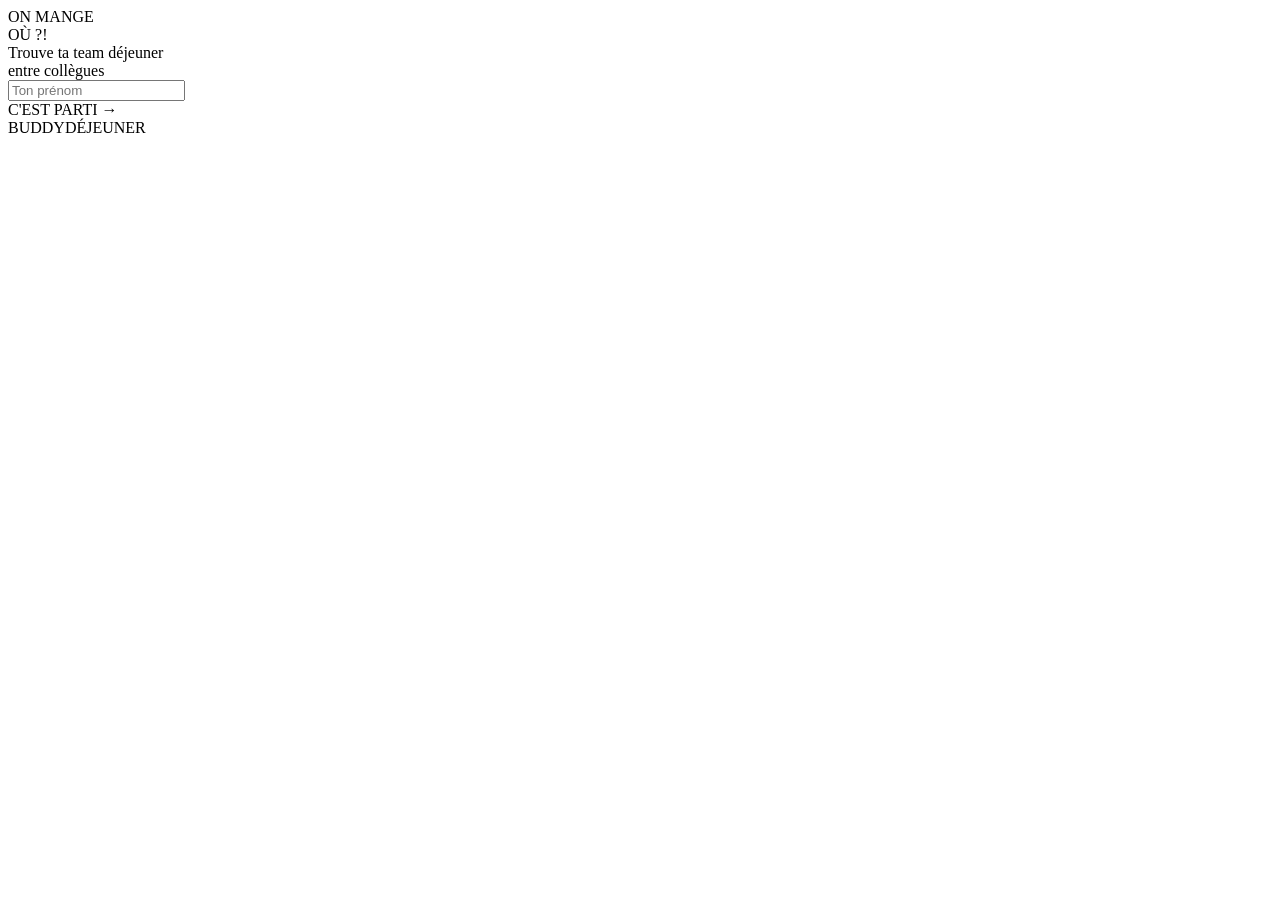
==== frontend/index.html @ fcb120ce "Refactor to FastAPI + vanilla frontend with new UI design" ====
<!DOCTYPE html>
<html lang="fr">
<head>
    <meta charset="UTF-8">
    <meta name="viewport" content="width=device-width, initial-scale=1.0, viewport-fit=cover">
    <title>BuddyDejeuner</title>
    <link rel="preconnect" href="https://fonts.googleapis.com">
    <link rel="preconnect" href="https://fonts.gstatic.com" crossorigin>
    <link href="https://fonts.googleapis.com/css2?family=Bricolage+Grotesque:wght@500;600;700;800&family=DM+Sans:wght@400;500;600;700&display=swap" rel="stylesheet">
    <link rel="stylesheet" href="/static/style.css">
</head>
<body>
    <div class="app-wrapper">
        <div class="app-container">

            <!-- LOGIN -->
            <div id="login-screen" class="screen">
                <div class="login-content">
                    <div class="login-day-tag" id="login-day-tag"></div>
                    <div class="login-title">ON MANGE<br>OÙ ?!</div>
                    <div class="login-subtitle">Trouve ta team déjeuner<br>entre collègues</div>
                    <div class="login-form">
                        <input type="text" id="username-input" placeholder="Ton prénom" class="bd-input login-input">
                        <div id="login-btn" class="bd-btn bd-btn-primary">C'EST PARTI →</div>
                    </div>
                    <div class="login-brand">BUDDY<span class="brand-accent">DÉJEUNER</span></div>
                </div>
            </div>

            <!-- MAIN APP -->
            <div id="main-screen" class="screen" hidden>

                <!-- Header -->
                <div class="header">
                    <div class="header-brand">BUDDY<span class="brand-accent">DÉJ</span></div>
                    <div class="header-right">
                        <span class="day-badge" id="header-day"></span>
                        <div class="user-avatar" id="user-avatar"></div>
                    </div>
                </div>

                <!-- Scrollable content -->
                <div class="content-scroll">

                    <!-- VOTE TAB -->
                    <section id="tab-vote" class="tab-content">
                        <div class="tab-page">
                            <div class="page-title">ON MANGE<br>OÙ ?!</div>
                            <div class="page-subtitle" id="vote-subtitle"></div>
                            <div id="vote-list" class="card-list"></div>
                            <div id="vote-submit" class="bd-btn bd-btn-tomato">ENVOYER MES VOTES →</div>
                        </div>
                    </section>

                    <!-- RESULTS TAB -->
                    <section id="tab-results" class="tab-content" hidden>
                        <div class="tab-page">
                            <div class="results-header">
                                <div class="page-title">LE PODIUM</div>
                                <div id="match-badge" class="match-badge" hidden></div>
                            </div>
                            <div class="toggle-bar">
                                <div class="toggle-btn active" data-view="restaurant" id="toggle-resto">RESTOS</div>
                                <div class="toggle-btn" data-view="person" id="toggle-col">COLLÈGUES</div>
                            </div>
                            <div id="results-content" class="card-list"></div>
                        </div>
                    </section>

                    <!-- RESTAURANTS TAB -->
                    <section id="tab-restaurants" class="tab-content" hidden>
                        <div class="tab-page">
                            <div class="page-title">LES RESTOS</div>
                            <div class="page-subtitle">Gère les restaurants du coin</div>
                            <div class="add-bar">
                                <input type="text" id="new-restaurant-name" placeholder="Ajouter un resto..." class="bd-input">
                                <div id="add-restaurant-btn" class="bd-btn bd-btn-primary add-btn">+</div>
                            </div>
                            <div id="restaurant-list" class="card-list"></div>
                        </div>
                    </section>
                </div>

                <!-- Bottom tab bar -->
                <div class="tab-bar">
                    <div class="tab-bar-btn active" data-tab="vote">VOTE</div>
                    <div class="tab-bar-btn" data-tab="results">PODIUM</div>
                    <div class="tab-bar-btn" data-tab="restaurants">RESTOS</div>
                </div>
            </div>

            <!-- MATCH REVEAL OVERLAY -->
            <div id="match-reveal" class="overlay" hidden>
                <div class="match-confetti">
                    <span class="confetti c1"></span>
                    <span class="confetti c2"></span>
                    <span class="confetti c3"></span>
                    <span class="confetti c4"></span>
                    <span class="confetti c5"></span>
                </div>
                <div class="match-reveal-content">
                    <div class="match-tag">IT'S A MATCH</div>
                    <div class="match-subtitle">Tu as</div>
                    <div class="match-count" id="reveal-match-count"></div>
                    <div class="match-label">MATCHS !</div>
                    <div class="match-avatars" id="reveal-avatars"></div>
                    <div class="match-desc">Des collègues ont flashé sur les mêmes restos que toi</div>
                </div>
                <div class="match-reveal-actions">
                    <div id="reveal-browse-btn" class="bd-btn bd-btn-primary">VOIR TOUS LES MATCHS →</div>
                    <div id="reveal-podium-btn" class="match-skip">Voir le podium</div>
                </div>
            </div>

            <!-- MATCH BROWSE OVERLAY -->
            <div id="match-browse" class="overlay overlay-cream" hidden>
                <div class="match-browse-header">
                    <div class="match-browse-title">
                        <span>TES MATCHS</span>
                        <span class="match-count-badge" id="browse-match-count"></span>
                    </div>
                    <div id="browse-close" class="close-btn">✕</div>
                </div>
                <div class="match-browse-sub">Les collègues qui ont voté comme toi</div>
                <div id="match-list" class="match-browse-list"></div>
                <div class="match-browse-footer">
                    <div id="browse-podium-btn" class="bd-btn bd-btn-dark">← VOIR LE PODIUM</div>
                </div>
            </div>

            <!-- EDIT MODAL -->
            <div id="edit-overlay" class="overlay overlay-cream" hidden>
                <div class="match-browse-header">
                    <div class="match-browse-title">
                        <span id="modal-title"></span>
                    </div>
                    <div id="modal-close" class="close-btn">✕</div>
                </div>
                <div class="modal-body" id="modal-fields"></div>
                <div class="match-browse-footer" id="modal-buttons"></div>
            </div>

        </div>
    </div>

    <script src="/static/app.js"></script>
</body>
</html>
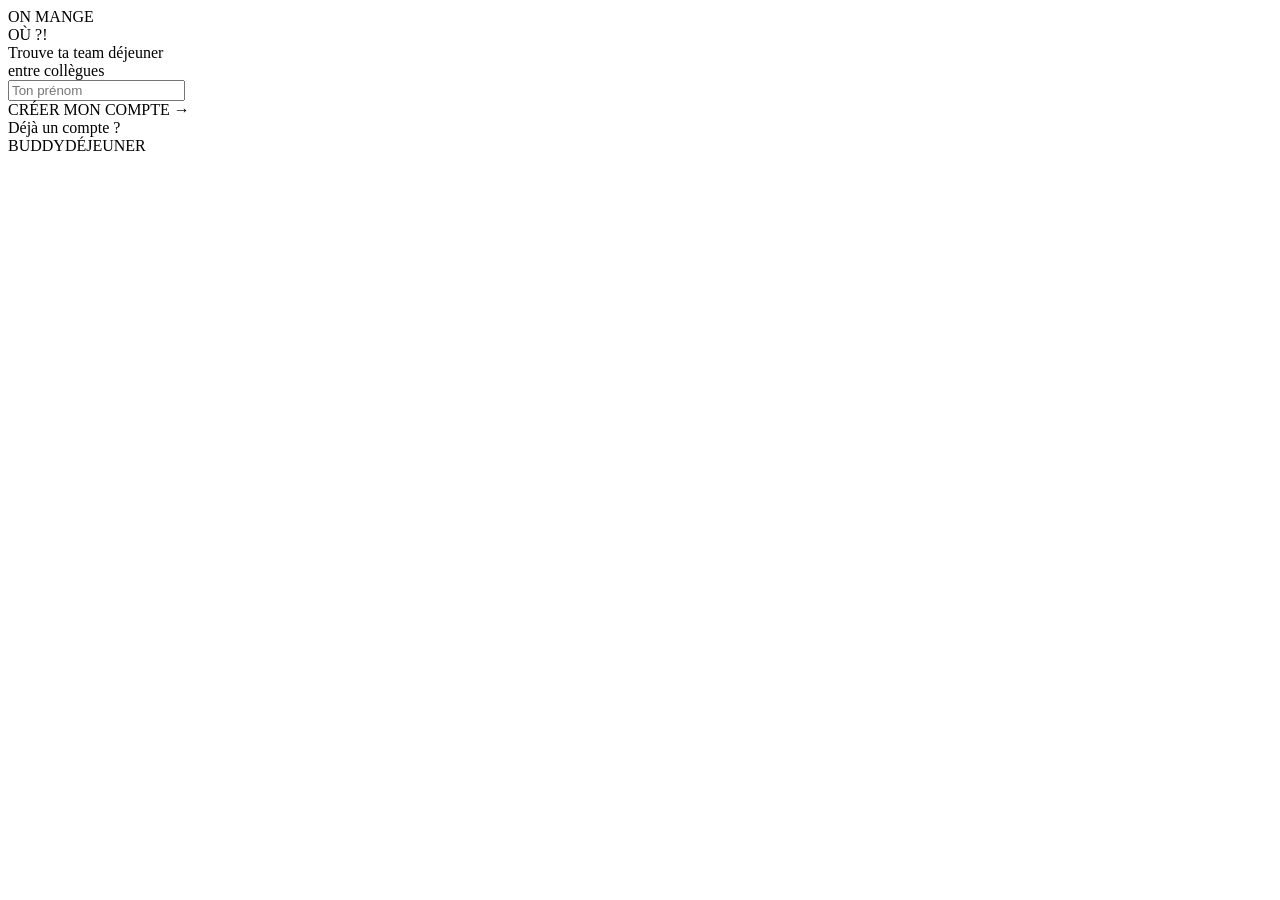
==== commit f32fda1f: "Add persistent user identity with battletag system and team admin panel Users now get a server-side " ====
--- a/frontend/index.html
+++ b/frontend/index.html
@@ -13,16 +13,69 @@
     <div class="app-wrapper">
         <div class="app-container">
 
-            <!-- LOGIN -->
+            <!-- LOGIN / TEAM SELECTION -->
             <div id="login-screen" class="screen">
                 <div class="login-content">
                     <div class="login-day-tag" id="login-day-tag"></div>
                     <div class="login-title">ON MANGE<br>OÙ ?!</div>
                     <div class="login-subtitle">Trouve ta team déjeuner<br>entre collègues</div>
-                    <div class="login-form">
-                        <input type="text" id="username-input" placeholder="Ton prénom" class="bd-input login-input">
-                        <div id="login-btn" class="bd-btn bd-btn-primary">C'EST PARTI →</div>
-                    </div>
+
+                    <!-- Step 1: New user or battletag login -->
+                    <div id="step-login" class="login-form">
+                        <input type="text" id="login-input" placeholder="Ton prénom" class="bd-input login-input">
+                        <div id="login-btn" class="bd-btn bd-btn-primary">CRÉER MON COMPTE &rarr;</div>
+                        <div id="login-error" class="team-error" hidden></div>
+                        <div id="recovery-link" class="recovery-link">Déjà un compte ?</div>
+                    </div>
+
+                    <!-- Step 1b: Recovery -->
+                    <div id="step-recover" class="login-form" hidden>
+                        <div class="team-section-title">Retrouve ton compte</div>
+
+                        <input type="text" id="recover-search-input" placeholder="Nom de l'équipe ou code d'invitation" class="bd-input login-input">
+                        <div id="recover-error" class="team-error" hidden></div>
+
+                        <div id="recover-members" hidden>
+                            <div class="team-section-title" id="recover-team-name"></div>
+                            <div class="team-section-sub">Clique sur ton nom</div>
+                            <div id="recover-member-list" class="team-list"></div>
+                        </div>
+
+                        <div class="team-divider">ou</div>
+
+                        <input type="text" id="recover-id-input" placeholder="Marie#1234" class="bd-input login-input">
+                        <div id="recover-id-btn" class="bd-btn bd-btn-primary">ME CONNECTER</div>
+
+                        <div id="back-to-login" class="recovery-link">&larr; Nouveau compte</div>
+                    </div>
+
+                    <!-- Step: Battletag reveal -->
+                    <div id="step-tag-reveal" class="login-form" hidden>
+                        <div class="team-section-title">Ton identifiant secret</div>
+                        <div class="tag-reveal" id="tag-reveal-value"></div>
+                        <div class="tag-reveal-hint">Note-le ! Il te permet de retrouver ton compte.</div>
+                        <div id="tag-reveal-continue" class="bd-btn bd-btn-primary">CONTINUER &rarr;</div>
+                    </div>
+
+                    <!-- Step 2: Team selection -->
+                    <div id="step-team" class="login-form" hidden>
+                        <div id="team-error" class="team-error" hidden></div>
+
+                        <div id="my-teams" hidden>
+                            <div class="team-section-title">Tes équipes</div>
+                            <div id="team-list" class="team-list"></div>
+                        </div>
+
+                        <div class="team-section-title" id="team-or-label">Crée ou rejoins une équipe</div>
+                        <input type="text" id="new-team-name" placeholder="Nom de l'équipe" class="bd-input login-input">
+                        <div id="create-team-btn" class="bd-btn bd-btn-primary">CRÉER UNE ÉQUIPE</div>
+
+                        <div class="team-divider">ou</div>
+
+                        <input type="text" id="join-code-input" placeholder="Code d'invitation" class="bd-input login-input" style="text-transform:uppercase">
+                        <div id="join-team-btn" class="bd-btn bd-btn-tomato" style="margin-top:0">REJOINDRE</div>
+                    </div>
+
                     <div class="login-brand">BUDDY<span class="brand-accent">DÉJEUNER</span></div>
                 </div>
             </div>
@@ -32,11 +85,30 @@
 
                 <!-- Header -->
                 <div class="header">
-                    <div class="header-brand">BUDDY<span class="brand-accent">DÉJ</span></div>
+                    <div class="header-left">
+                        <div class="header-brand">BUDDY<span class="brand-accent">DÉJ</span></div>
+                        <div id="header-team" class="team-name-badge"></div>
+                    </div>
                     <div class="header-right">
                         <span class="day-badge" id="header-day"></span>
-                        <div class="user-avatar" id="user-avatar"></div>
-                    </div>
+                        <div id="header-invite" class="invite-btn" title="Partager le code d'invitation">📋</div>
+                        <div id="header-switch" class="user-avatar" style="cursor:pointer" title="Menu"></div>
+                    </div>
+                </div>
+
+                <!-- User Menu -->
+                <div id="user-menu" class="user-menu" hidden>
+                    <div class="user-menu-header">
+                        <div class="user-menu-name" id="menu-display-name"></div>
+                        <div class="user-menu-team" id="menu-team-name"></div>
+                    </div>
+                    <div class="user-menu-separator"></div>
+                    <div class="user-menu-item" id="menu-copy-tag"></div>
+                    <div class="user-menu-separator"></div>
+                    <div class="user-menu-item" id="menu-switch-team">Changer d'équipe</div>
+                    <div class="user-menu-item" id="menu-admin" hidden>Gérer l'équipe</div>
+                    <div class="user-menu-separator"></div>
+                    <div class="user-menu-item user-menu-danger" id="menu-logout">Se déconnecter</div>
                 </div>
 
                 <!-- Scrollable content -->
@@ -48,7 +120,7 @@
                             <div class="page-title">ON MANGE<br>OÙ ?!</div>
                             <div class="page-subtitle" id="vote-subtitle"></div>
                             <div id="vote-list" class="card-list"></div>
-                            <div id="vote-submit" class="bd-btn bd-btn-tomato">ENVOYER MES VOTES →</div>
+                            <div id="vote-submit" class="bd-btn bd-btn-tomato">ENVOYER MES VOTES &rarr;</div>
                         </div>
                     </section>
 
@@ -107,7 +179,7 @@
                     <div class="match-desc">Des collègues ont flashé sur les mêmes restos que toi</div>
                 </div>
                 <div class="match-reveal-actions">
-                    <div id="reveal-browse-btn" class="bd-btn bd-btn-primary">VOIR TOUS LES MATCHS →</div>
+                    <div id="reveal-browse-btn" class="bd-btn bd-btn-primary">VOIR TOUS LES MATCHS &rarr;</div>
                     <div id="reveal-podium-btn" class="match-skip">Voir le podium</div>
                 </div>
             </div>
@@ -124,7 +196,39 @@
                 <div class="match-browse-sub">Les collègues qui ont voté comme toi</div>
                 <div id="match-list" class="match-browse-list"></div>
                 <div class="match-browse-footer">
-                    <div id="browse-podium-btn" class="bd-btn bd-btn-dark">← VOIR LE PODIUM</div>
+                    <div id="browse-podium-btn" class="bd-btn bd-btn-dark">&larr; VOIR LE PODIUM</div>
+                </div>
+            </div>
+
+            <!-- ADMIN PANEL OVERLAY -->
+            <div id="admin-overlay" class="overlay overlay-cream" hidden>
+                <div class="match-browse-header">
+                    <div class="match-browse-title">
+                        <span id="admin-title">Gestion</span>
+                    </div>
+                    <div id="admin-close" class="close-btn">✕</div>
+                </div>
+                <div class="admin-content">
+                    <div class="team-section-title" style="text-align:left">Membres</div>
+                    <div id="admin-member-list" class="team-list"></div>
+
+                    <div class="team-section-title" style="text-align:left;margin-top:24px">Paramètres</div>
+                    <label class="admin-label">Nom de l'équipe</label>
+                    <div class="add-bar" style="margin-top:0">
+                        <input type="text" id="admin-team-name-input" class="bd-input">
+                        <div id="admin-rename-btn" class="bd-btn bd-btn-primary add-btn">OK</div>
+                    </div>
+
+                    <div style="margin-top:16px">
+                        <label class="admin-label">Code d'invitation</label>
+                        <div style="display:flex;align-items:center;gap:8px;margin-top:4px">
+                            <strong id="admin-invite-code" style="font-size:18px;letter-spacing:2px"></strong>
+                            <div id="admin-copy-code-btn" class="bd-btn bd-btn-primary" style="font-size:12px;padding:6px 12px">COPIER</div>
+                            <div id="admin-regen-btn" class="bd-btn bd-btn-primary" style="font-size:12px;padding:6px 12px">RÉGÉNÉRER</div>
+                        </div>
+                    </div>
+
+                    <div id="admin-delete-btn" class="bd-btn bd-btn-dark" style="margin-top:32px">SUPPRIMER L'ÉQUIPE</div>
                 </div>
             </div>
 
@@ -143,6 +247,6 @@
         </div>
     </div>
 
-    <script src="/static/app.js"></script>
+    <script src="/static/app.js?v=7"></script>
 </body>
 </html>
